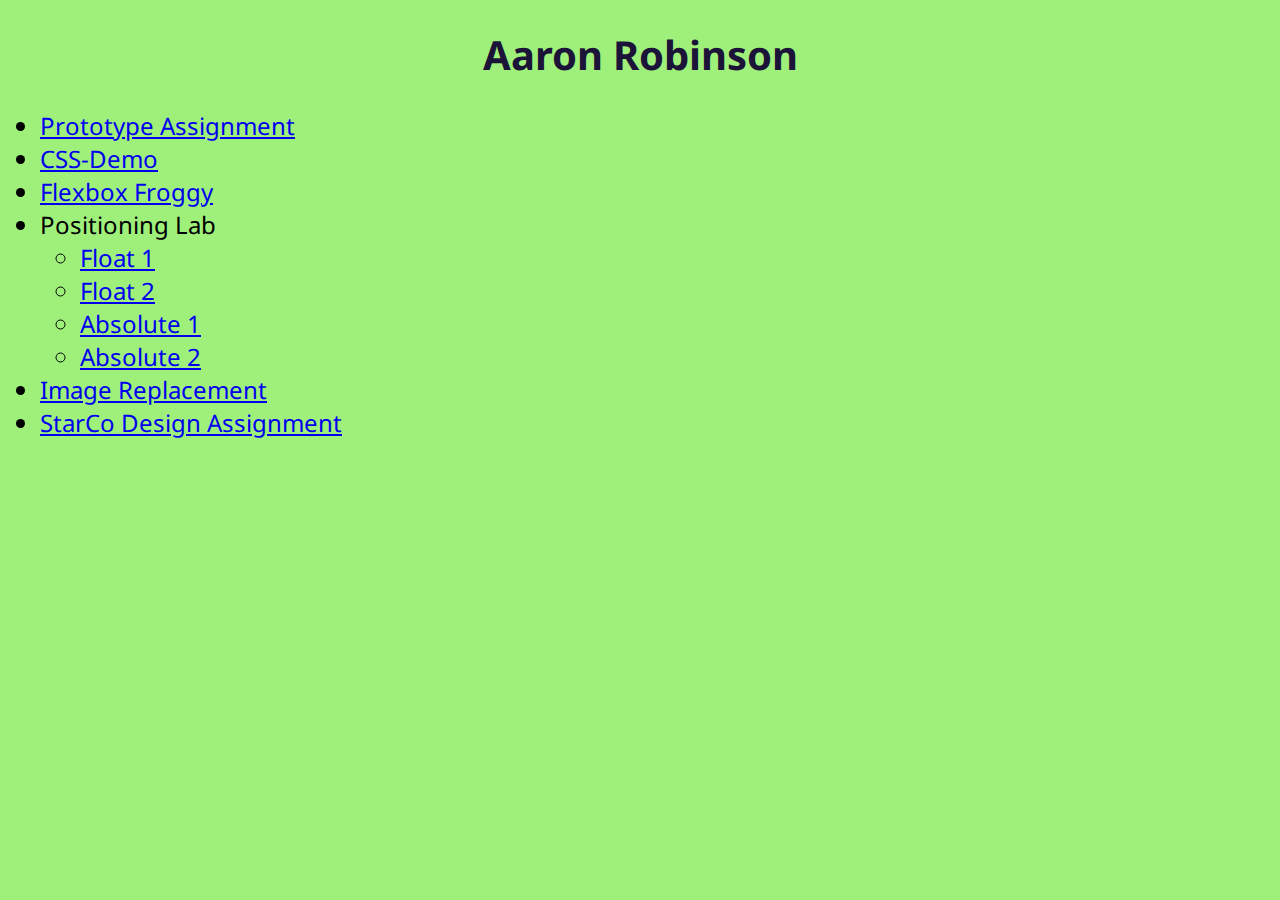
==== index.html @ 22fa34a2 "fixed homepage" ====
<!doctype html>

<html lang="en">
<head>
  <meta charset="utf-8">

  <title>IFSC 1310 | Aaron Robinson</title>
  <meta name="description" content="Assignments for IFSC 1310" />
  <meta name="author" content="Aaron Robinson" />
  <link rel="stylesheet" href="assets/css/style.css" />
  <link rel="preconnect" href="https://fonts.googleapis.com">
  <link rel="preconnect" href="https://fonts.gstatic.com" crossorigin>
  <link href="https://fonts.googleapis.com/css2?family=Noto+Sans&display=swap" rel="stylesheet">
</head>

<body>
  <h1>Aaron Robinson</h1>
  <ul>
    <li><a href="prototype/index.html">Prototype Assignment</a></li>
    <li><a href="css-demo/index.html">CSS-Demo</a></li>
    <li><a href="assets/img/flexbox-froggy.png">Flexbox Froggy</a></li>
    <li>Positioning Lab
    <ul>
      <li><a href="positioning/float-1.html">Float 1</a></li>
      <li><a href="positioning/float-2.html">Float 2</a></li>
      <li><a href="positioning/absolute-1.html">Absolute 1</a></li>
      <li><a href="positioning/absolute-2.html">Absolute 2</a></li>
    </ul>
    </li>
    <li><a href="assets/img/distressed-hiker.jpg">Image Replacement</a></li>
    <li><a href="assets/img/logo-assignment.jpg">StarCo Design Assignment</a></li>
  </ul>
</body>
</html>
---- assets/css/style.css ----
body{
    font-family: 'Noto Sans', sans-serif;
    margin:0;
    background-color: #9FF07A; 
}

h1{
    color:#1C1438;
    text-align: center;
    font-size: 2.5rem;
}

ul{
    font-size: 1.5rem;
}
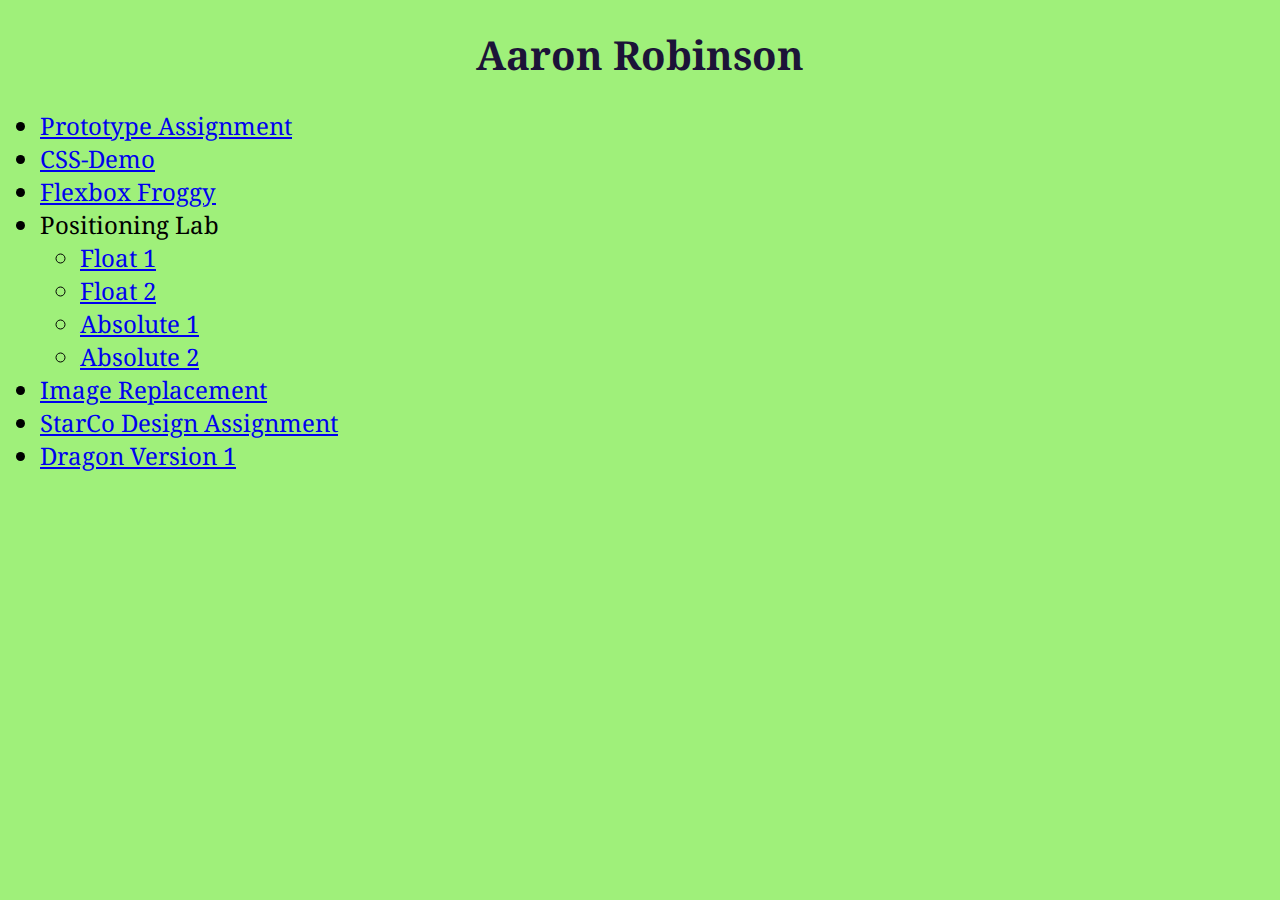
==== commit cc6dc533: "Dragon Project Version 1" ====
--- a/index.html
+++ b/index.html
@@ -10,8 +10,7 @@
   <link rel="stylesheet" href="assets/css/style.css" />
   <link rel="preconnect" href="https://fonts.googleapis.com">
   <link rel="preconnect" href="https://fonts.gstatic.com" crossorigin>
-  <link href="https://fonts.googleapis.com/css2?family=Noto+Sans&display=swap" rel="stylesheet">
-</head>
+  <link href="https://fonts.googleapis.com/css2?family=Noto+Serif&display=swap" rel="stylesheet">
 
 <body>
   <h1>Aaron Robinson</h1>
@@ -29,6 +28,7 @@
     </li>
     <li><a href="assets/img/distressed-hiker.jpg">Image Replacement</a></li>
     <li><a href="assets/img/logo-assignment.jpg">StarCo Design Assignment</a></li>
+    <li><a href="dragon.index">Dragon Version 1</a></li>
   </ul>
 </body>
 </html>--- a/assets/css/style.css
+++ b/assets/css/style.css
@@ -1,5 +1,5 @@
 body{
-    font-family: 'Noto Sans', sans-serif;
+    font-family: 'Noto Serif', serif;
     margin:0;
     background-color: #9FF07A; 
 }
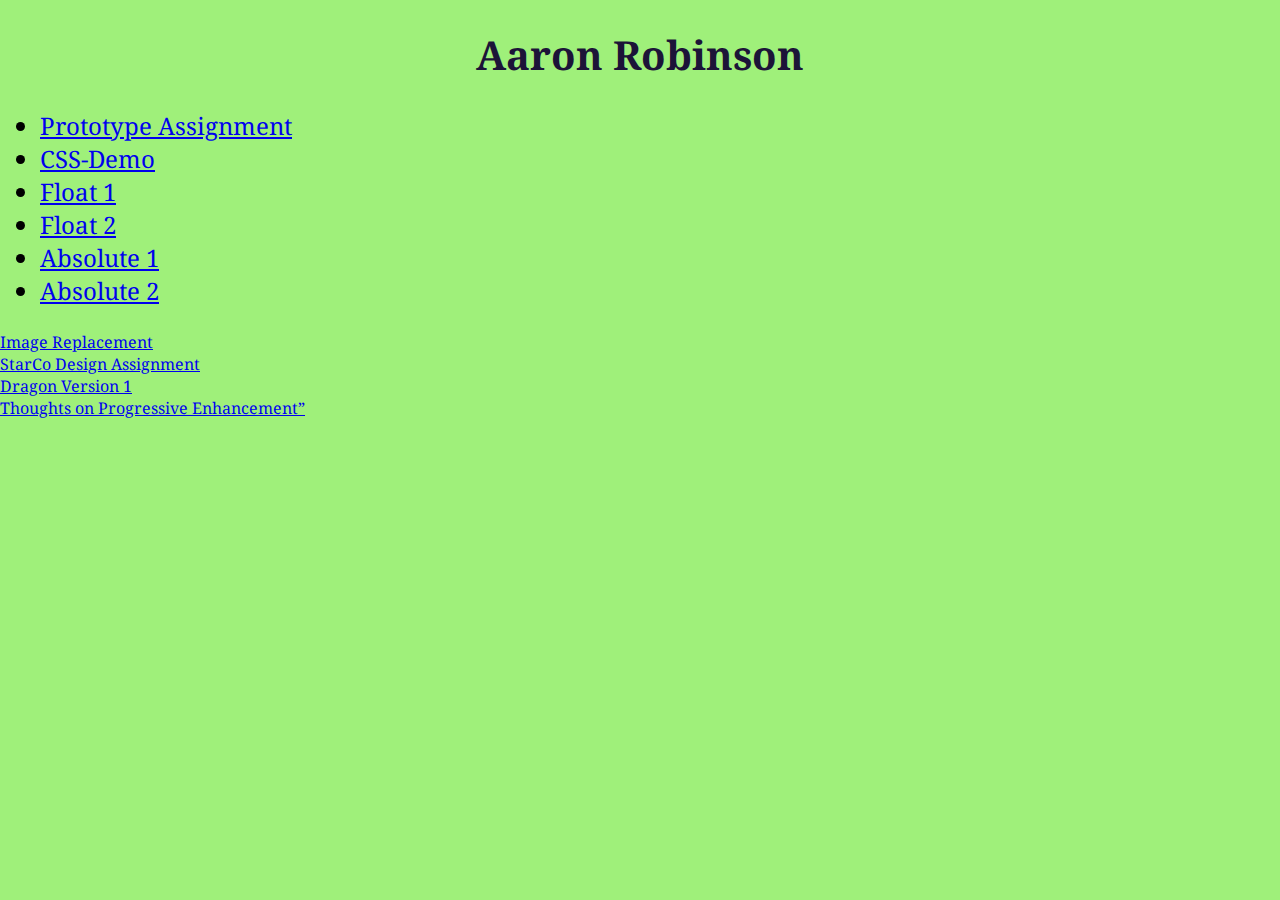
==== commit d723057e: "Progressive Enhancement Assignment" ====
--- a/index.html
+++ b/index.html
@@ -17,8 +17,8 @@
   <ul>
     <li><a href="prototype/index.html">Prototype Assignment</a></li>
     <li><a href="css-demo/index.html">CSS-Demo</a></li>
-    <li><a href="assets/img/flexbox-froggy.png">Flexbox Froggy</a></li>
-    <li>Positioning Lab
+    <l
+    Positioning Lab
     <ul>
       <li><a href="positioning/float-1.html">Float 1</a></li>
       <li><a href="positioning/float-2.html">Float 2</a></li>
@@ -28,7 +28,9 @@
     </li>
     <li><a href="assets/img/distressed-hiker.jpg">Image Replacement</a></li>
     <li><a href="assets/img/logo-assignment.jpg">StarCo Design Assignment</a></li>
-    <li><a href="dragon.index">Dragon Version 1</a></li>
+    <li><a href="dragon/index.html">Dragon Version 1</a></li>
+    <li><a href="dragon/index.html">Thoughts on Progressive Enhancement”</a></li>
+  </ul>
   </ul>
 </body>
 </html>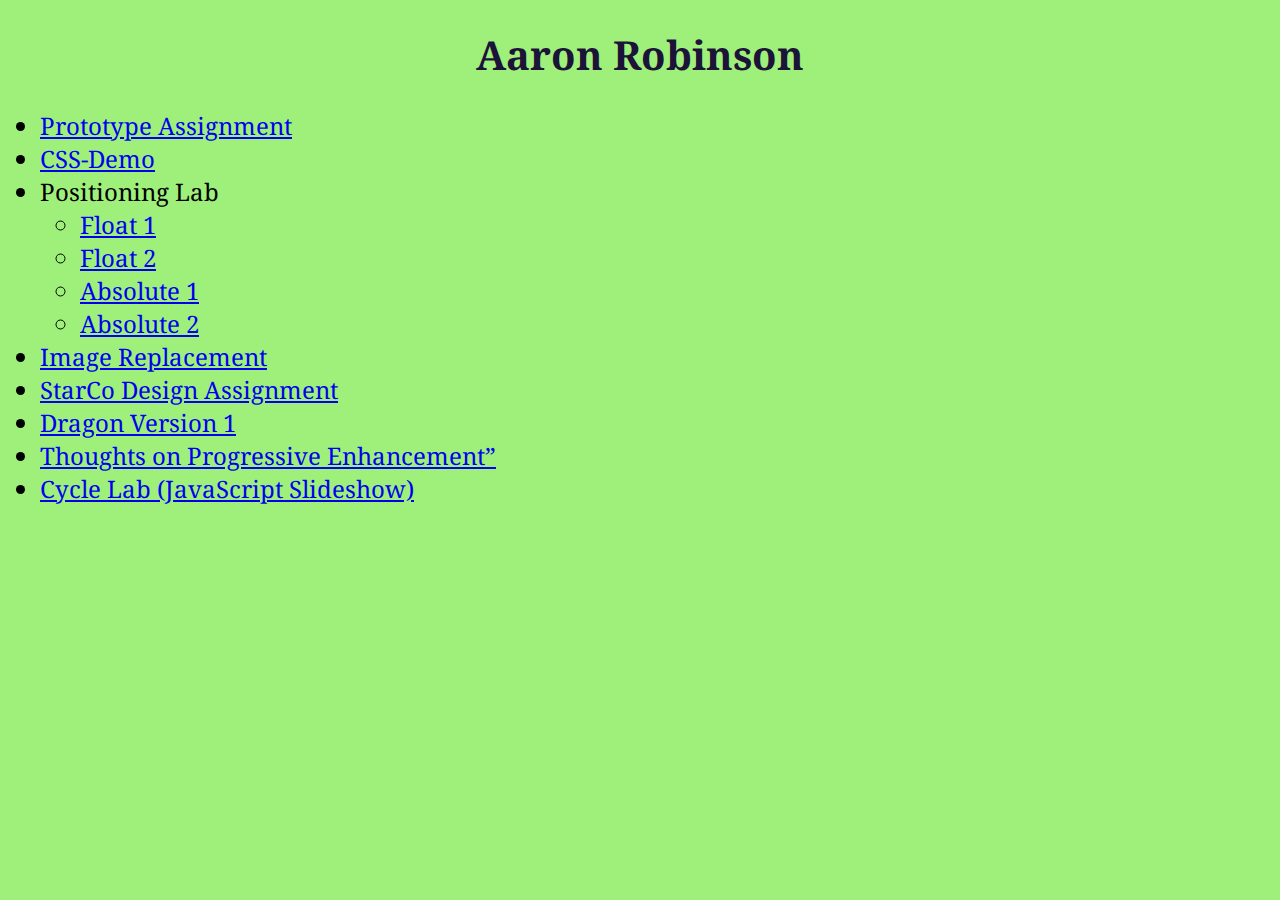
==== commit 8ad9c41a: "Cycle Lab" ====
--- a/index.html
+++ b/index.html
@@ -17,8 +17,7 @@
   <ul>
     <li><a href="prototype/index.html">Prototype Assignment</a></li>
     <li><a href="css-demo/index.html">CSS-Demo</a></li>
-    <l
-    Positioning Lab
+    <li>Positioning Lab</li>
     <ul>
       <li><a href="positioning/float-1.html">Float 1</a></li>
       <li><a href="positioning/float-2.html">Float 2</a></li>
@@ -29,8 +28,8 @@
     <li><a href="assets/img/distressed-hiker.jpg">Image Replacement</a></li>
     <li><a href="assets/img/logo-assignment.jpg">StarCo Design Assignment</a></li>
     <li><a href="dragon/index.html">Dragon Version 1</a></li>
-    <li><a href="dragon/index.html">Thoughts on Progressive Enhancement”</a></li>
-  </ul>
+    <li><a href="progressive-enhancement/index.html">Thoughts on Progressive Enhancement”</a></li>
+    <li><a href="cycle/index.html">Cycle Lab (JavaScript Slideshow)</a></li>
   </ul>
 </body>
 </html>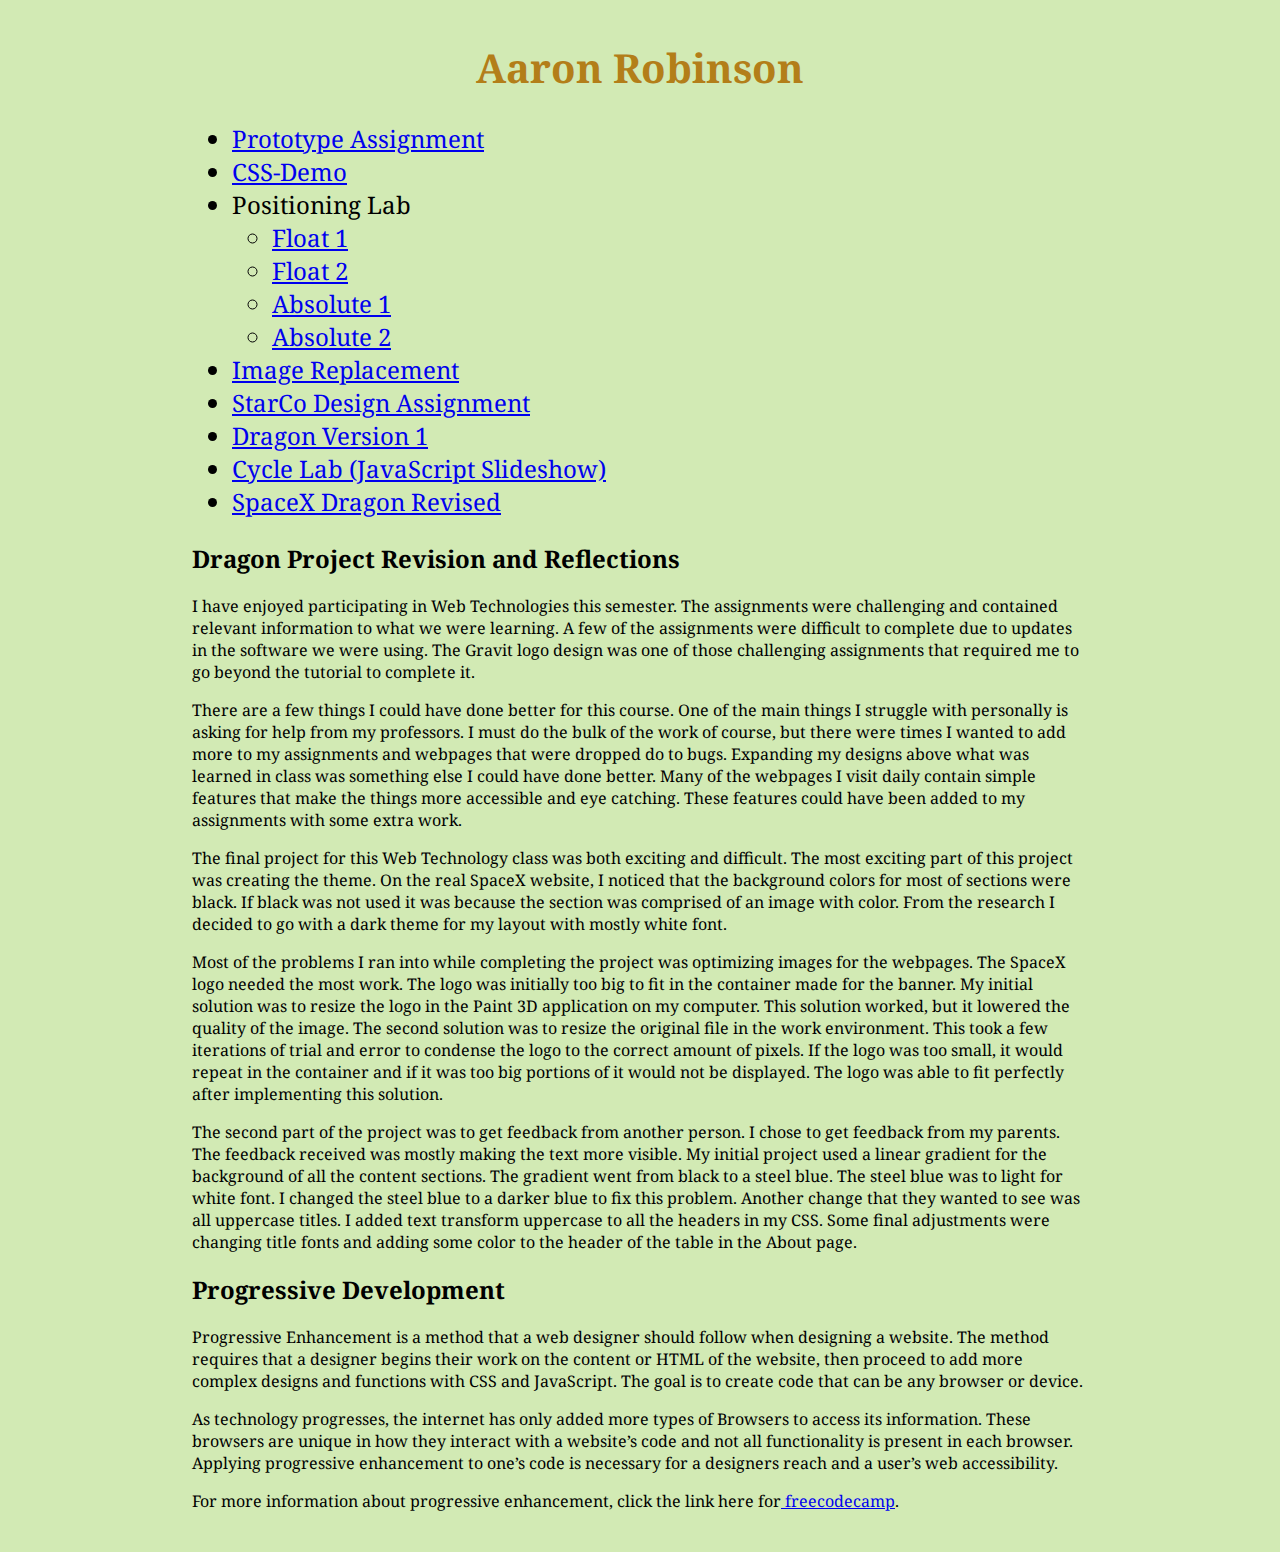
==== commit 58e8e38d: "Dragon Revised and Website Update" ====
--- a/index.html
+++ b/index.html
@@ -13,6 +13,7 @@
   <link href="https://fonts.googleapis.com/css2?family=Noto+Serif&display=swap" rel="stylesheet">
 
 <body>
+  <div class="container">
   <h1>Aaron Robinson</h1>
   <ul>
     <li><a href="prototype/index.html">Prototype Assignment</a></li>
@@ -24,12 +25,27 @@
       <li><a href="positioning/absolute-1.html">Absolute 1</a></li>
       <li><a href="positioning/absolute-2.html">Absolute 2</a></li>
     </ul>
-    </li>
     <li><a href="assets/img/distressed-hiker.jpg">Image Replacement</a></li>
     <li><a href="assets/img/logo-assignment.jpg">StarCo Design Assignment</a></li>
     <li><a href="dragon/index.html">Dragon Version 1</a></li>
-    <li><a href="progressive-enhancement/index.html">Thoughts on Progressive Enhancement”</a></li>
     <li><a href="cycle/index.html">Cycle Lab (JavaScript Slideshow)</a></li>
+    <li><a href="dragon-revised/index.html">SpaceX Dragon Revised</a></li>
   </ul>
+  
+  <h2>Dragon Project Revision and Reflections</h2>
+    <p>I have enjoyed participating in Web Technologies this semester. The assignments were challenging and contained relevant information to what we were learning. A few of the assignments were difficult to complete due to updates in the software we were using. The Gravit logo design was one of those challenging assignments that required me to go beyond the tutorial to complete it. </p>
+    <p>There are a few things I could have done better for this course. One of the main things I struggle with personally is asking for help from my professors. I must do the bulk of the work of course, but there were times I wanted to add more to my assignments and webpages that were dropped do to bugs. Expanding my designs above what was learned in class was something else I could have done better. Many of the webpages I visit daily contain simple features that make the things more accessible and eye catching. These features could have been added to my assignments with some extra work.</p>
+    <p>The final project for this Web Technology class was both exciting and difficult. The most exciting part of this project was creating the theme. On the real SpaceX website, I noticed that the background colors for most of sections were black. If black was not used it was because the section was comprised of an image with color. From the research I decided to go with a dark theme for my layout with mostly white font.</p>
+    <p>Most of the problems I ran into while completing the project was optimizing images for the webpages. The SpaceX logo needed the most work. The logo was initially too big to fit in the container made for the banner. My initial solution was to resize the logo in the Paint 3D application on my computer. This solution worked, but it lowered the quality of the image. The second solution was to resize the original file in the work environment. This took a few iterations of trial and error to condense the logo to the correct amount of pixels. If the logo was too small, it would repeat in the container and if it was too big portions of it would not be displayed. The logo was able to fit perfectly after implementing this solution.</p>
+    <p>The second part of the project was to get feedback from another person. I chose to get feedback from my parents. The feedback received was mostly making the text more visible. My initial project used a linear gradient for the background of all the content sections. The gradient went from black to a steel blue. The steel blue was to light for white font. I changed the steel blue to a darker blue to fix this problem. Another change that they wanted to see was all uppercase titles. I added text transform uppercase to all the headers in my CSS. Some final adjustments were changing title fonts and adding some color to the header of the table in the About page.</p>
+    <p></p>
+  
+  <h2>Progressive Development</h2>
+  <p>
+   Progressive Enhancement is a method that a web designer should follow when designing a website. The method requires that a designer begins their work on the content or HTML of the website, then proceed to add more complex designs and functions with CSS and JavaScript. The goal is to create code that can be any browser or device. </p>
+    <p>As technology progresses, the internet has only added more types of Browsers to access its information. These browsers are unique in how they interact with a website’s code and not all functionality is present in each browser. Applying progressive enhancement to one’s code is necessary for a designers reach and a user’s web accessibility.</p>
+    <p>For more information about progressive enhancement, click  the link here for<a href="https://www.freecodecamp.org/news/what-is-progressive-enhancement-and-why-it-matters-e80c7aaf834a/" target="_blank"> freecodecamp</a>. </p>
+    </div>
+    
 </body>
 </html>--- a/assets/css/style.css
+++ b/assets/css/style.css
@@ -1,15 +1,30 @@
+html{
+    box-sizing: border-box;
+}
+*,
+*:before,
+*:after{
+    box-sizing: inherit;
+}
+
+.container{
+    width:70vw;
+    margin: 40px auto;
+    max-width: 960px;
+}
+
 body{
     font-family: 'Noto Serif', serif;
     margin:0;
-    background-color: #9FF07A; 
+    background-color: #D2EAB4; 
 }
 
-h1{
-    color:#1C1438;
+.container h1{
+    color:#B37E19;
     text-align: center;
     font-size: 2.5rem;
 }
 
-ul{
+.container ul{
     font-size: 1.5rem;
 }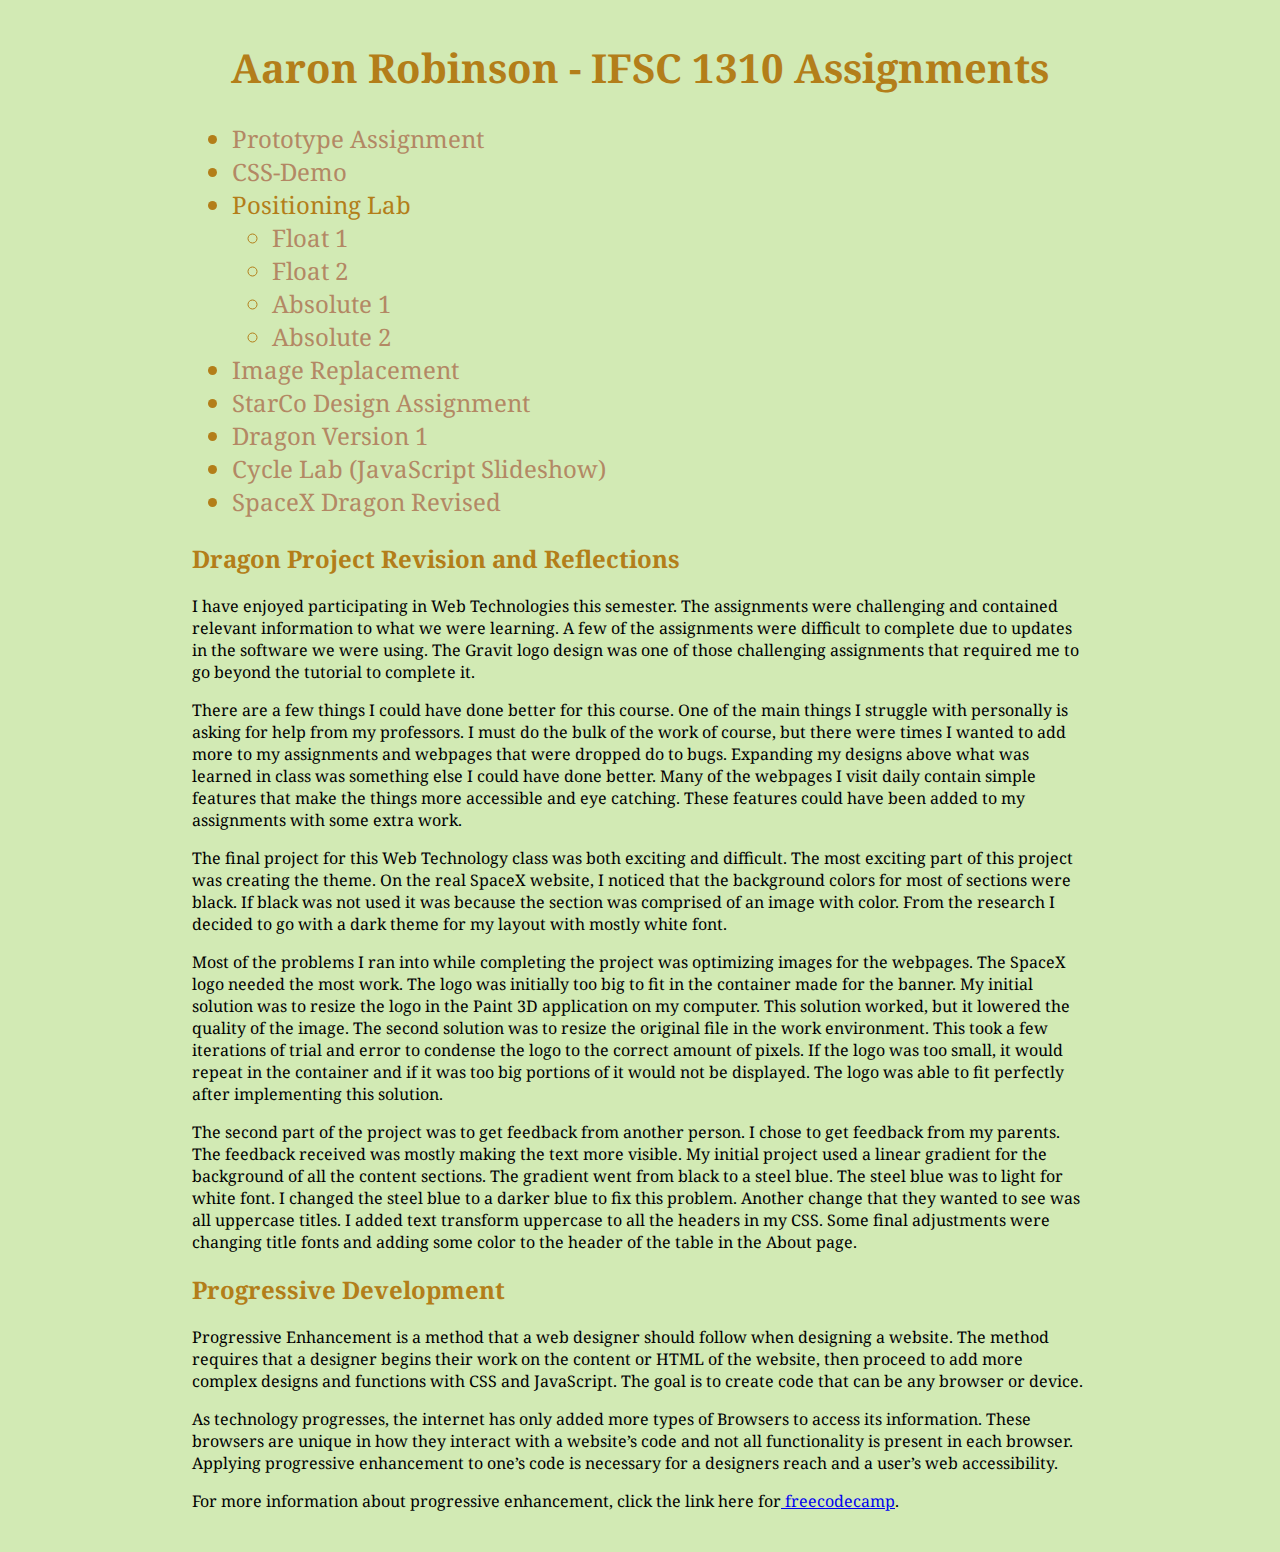
==== commit 84a0771f: "Main page update" ====
--- a/index.html
+++ b/index.html
@@ -14,7 +14,7 @@
 
 <body>
   <div class="container">
-  <h1>Aaron Robinson</h1>
+  <h1>Aaron Robinson - IFSC 1310 Assignments</h1>
   <ul>
     <li><a href="prototype/index.html">Prototype Assignment</a></li>
     <li><a href="css-demo/index.html">CSS-Demo</a></li>
--- a/assets/css/style.css
+++ b/assets/css/style.css
@@ -25,6 +25,24 @@
     font-size: 2.5rem;
 }
 
+.container h2{
+    color:#B37E19;
+    font-size: 1.5rem;
+}
+
 .container ul{
     font-size: 1.5rem;
-}+}
+
+.container ul li{
+    font-size: 1.5rem;
+    color:#B37E19;
+}
+
+.container ul a:link, .container a:active{
+     text-decoration: none;
+ }
+
+ .container ul a:link, .container a:visited{
+     color:#B38864;
+ }